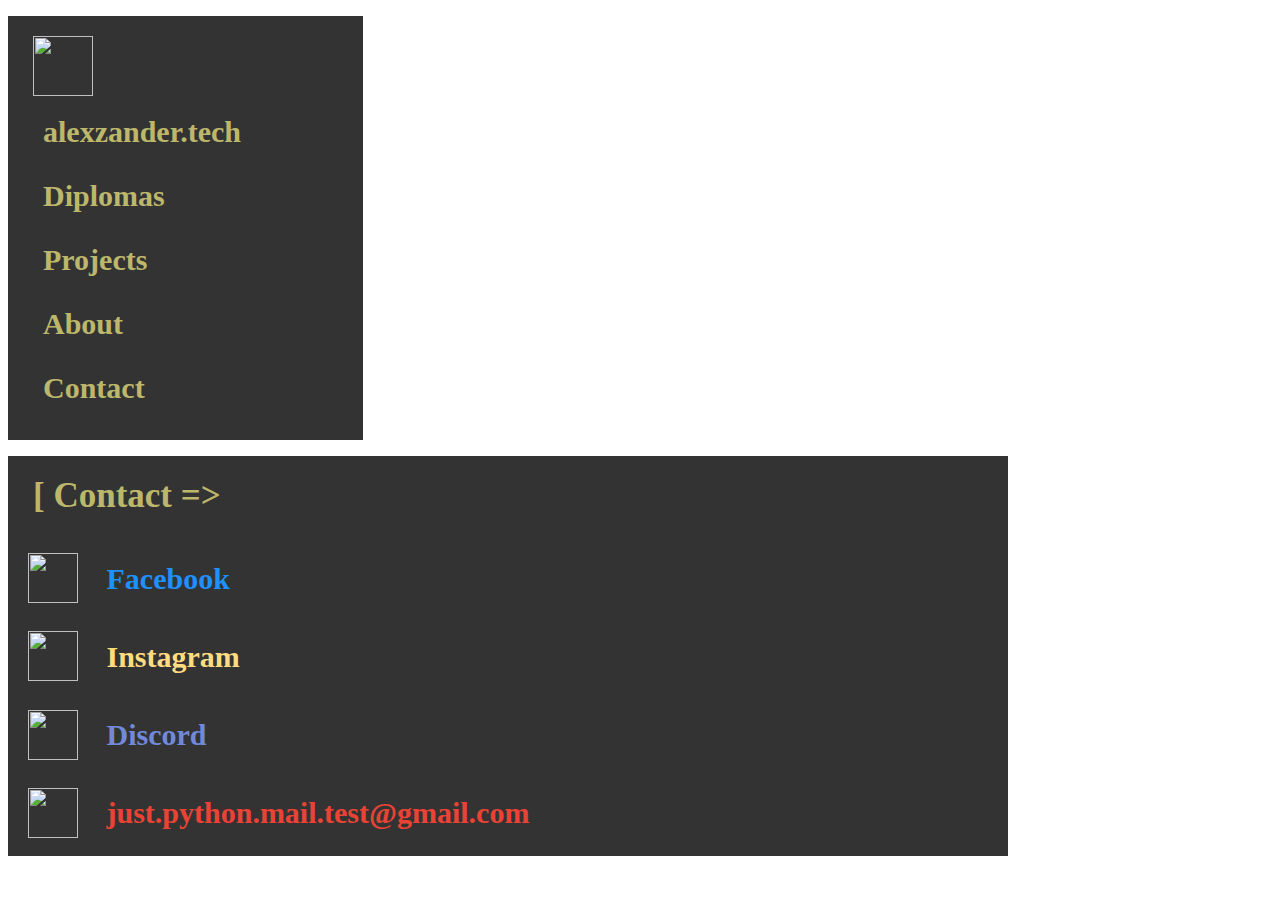
==== index.html @ 1bfb8d45 "added diplomas and fixed projects section" ====
<!DOCTYPE html>
<html>

<head>
    <link rel="icon" href="logo/website-logo.png">
    <meta charset="utf-8">
    <meta name="viewport" content="width=device-width, initial-scale=1.0, shrink-to-fit=no">
    <title> alexzander.tech </title>

    <link rel="stylesheet" href="index.css">

</head>

<body>
    <ul class="ul-navbar">
        <li class="li-navbar-left">
            <a class="logo-navbar" href="index.html">
                <img src="logo/website-logo.png" width="60" height="60">
            </a>
        </li>
        <li class="li-navbar-left">
            <a class="a-navbar" href="index.html">alexzander.tech</a>
        </li>
        <li class="li-navbar-right">
            <a class="a-navbar" href="diplomas/diplomas.html">Diplomas</a>
        </li>
        <li class="li-navbar-right">
            <a class="a-navbar" href="projects/projects.html">Projects</a>
        </li>
        <li class="li-navbar-right">
            <a class="a-navbar" href="about/about.html">About</a>
        </li>
        <li class="li-navbar-right">
            <a class="a-navbar" href="#contact-div">Contact</a>
        </li>
    </ul>

    <!-- <div>
        <img class="hex-animation" src="hex-animation.gif" alt="Hex Animation">
    </div> -->

    <div class="contact-div">
        <div class="contact-header">
            [ Contact =>
        </div>
        <div class="facebook-contact">
            <img class="facebook-logo" src="logo/facebook-logo.png" width="50" height="50">
            <a class="facebook-url" href="https://www.facebook.com/andrew.alexanderrr/" target="_blank">Facebook</a>
        </div>

        <div class="instagram-contact">
            <img class="instagram-logo" src="logo/instagram-logo.png" width="50" height="50">
            <a class="instagram-url" href="https://www.instagram.com/alexxander36/" target="_blank">Instagram</a>
        </div>

        <div class="discord-contact">
            <img class="discord-logo" src="logo/discord-logo.png" width="50" height="50">
            <a class="discord-url" href="https://discordapp.com/users/308045243264270336" target="_blank">Discord</a>
        </div>

        <div class="email-contact">
            <img class="email-logo" src="logo/email-logo.png" width="50" height="50">
            <a class="email-url" href="mailto:just.python.mail.test@gmail.com" target="_blank">just.python.mail.test@gmail.com</a>
        </div>
    </div>
</body>

</html>
---- index.css ----
/* this is the top navigation bar */
.ul-navbar {
    padding: 20px;
    padding-left: 25px;
    padding-right: 300px;

    list-style-type: none;

    overflow: hidden;
    background-color: #333;
    width: 30px;
}

/* .li-navbar-left {
    float: left;
}

.li-navbar-right {
    float: left;
    margin-right: 100px;
}
*/


.logo-navbar {

}

/* .logo-navbar:hover {
    background-color: greenyellow;
} */

.a-navbar {
    display: block;
    color: darkkhaki;

    /* this doest influence with anything */
    text-align: left;

    /* this is used to make space between buttons */

    padding-top: 15px;
    padding-bottom: 15px;
    padding-left: 10px;

    width: 300px;


    /* text-decoration is to make underline from href to disappear */
    text-decoration: none;

    font-size: 30px;
    font-family: monaco;
    font-weight: bold;
}

.a-navbar:hover {
    background-color: greenyellow;
    color: dimgray;
    border-radius: 20px;
}

.a-navbar:active {
    background-color: antiquewhite;
    color: orangered;
}
/* end top naviation bar */




#contact-div {
    position: relative;
    top: 400px;
    background-color: antiquewhite;
    font-size: 30px;
    font-family: monaco;
    font-weight: bold;
}



.contact-div {
    display: grid;
    width: 1000px;
    height: 400px;
    background-color: #333;
}

.contact-header {
    color: darkkhaki;
    font-size: 35px;
    font-family: monaco;
    font-weight: bold;
    padding: 20px;
    margin-left: 5px;
    /* text-decoration: underline; */
}

.facebook-contact,
.instgram-contact,
.discord-contact,
.email-contact {
    display: inline;
}

.facebook-logo,
.instagram-logo,
.discord-logo,
.email-logo {
    float: left;
    padding: 10px;
    padding-left: 20px;
}

.facebook-url,
.instagram-url,
.discord-url,
.email-url {
    float: left;
    text-decoration: none;
    font-size: 30px;
    font-family: monaco;
    font-weight: bold;
    color: dodgerblue;
    padding: 18.5px;
}

.instagram-url {
    color: #ffdc80;
}

.discord-url {
    color: #7289DA;
}

.email-url {
    color: #EA4335;
}

.facebook-url:hover,
.instagram-url:hover,
.discord-url:hover,
.email-url:hover {
    color: greenyellow;
}
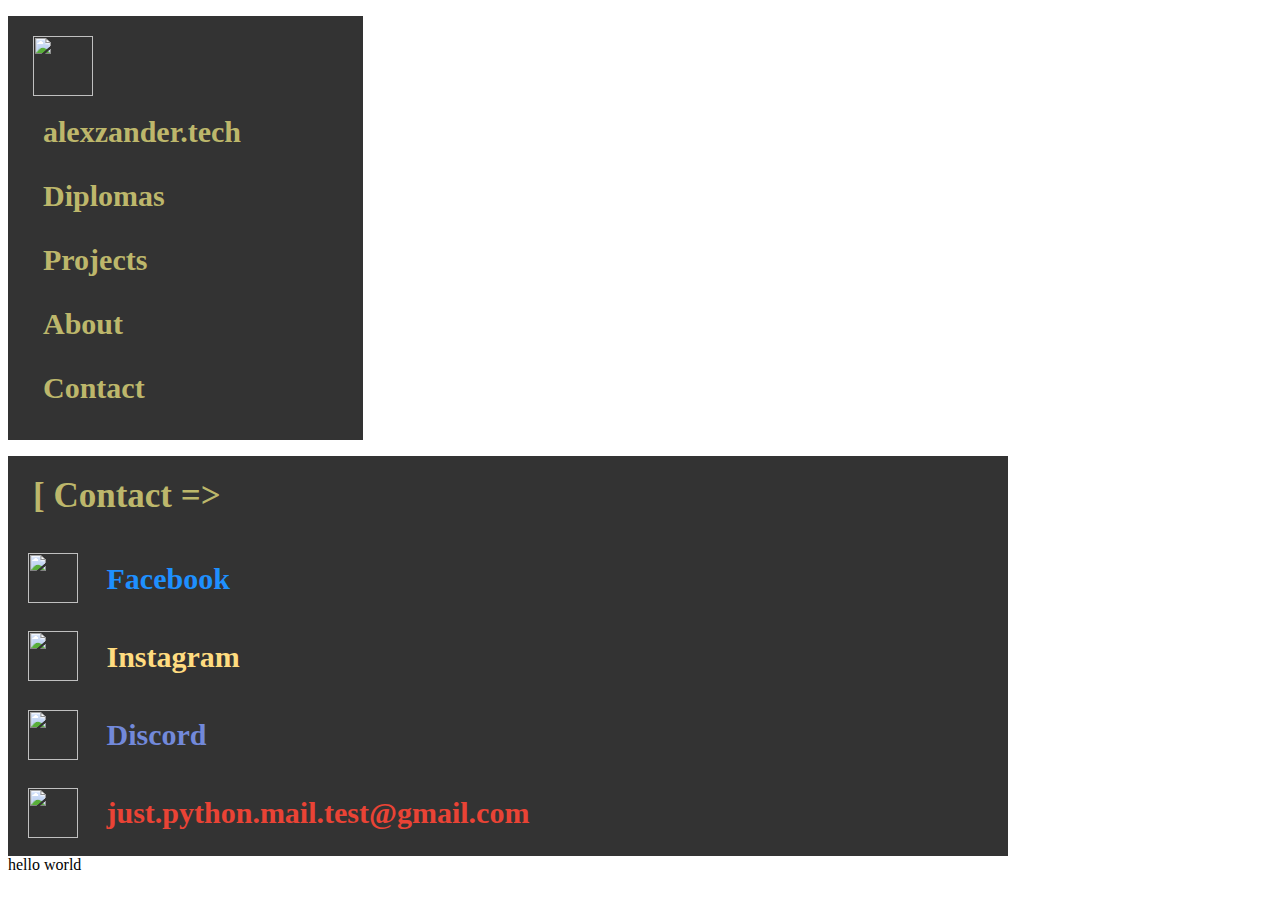
==== commit 7d7cbbd4: "modified index.html" ====
--- a/index.html
+++ b/index.html
@@ -63,6 +63,7 @@
             <a class="email-url" href="mailto:just.python.mail.test@gmail.com" target="_blank">just.python.mail.test@gmail.com</a>
         </div>
     </div>
+    hello world
 </body>
 
 </html>
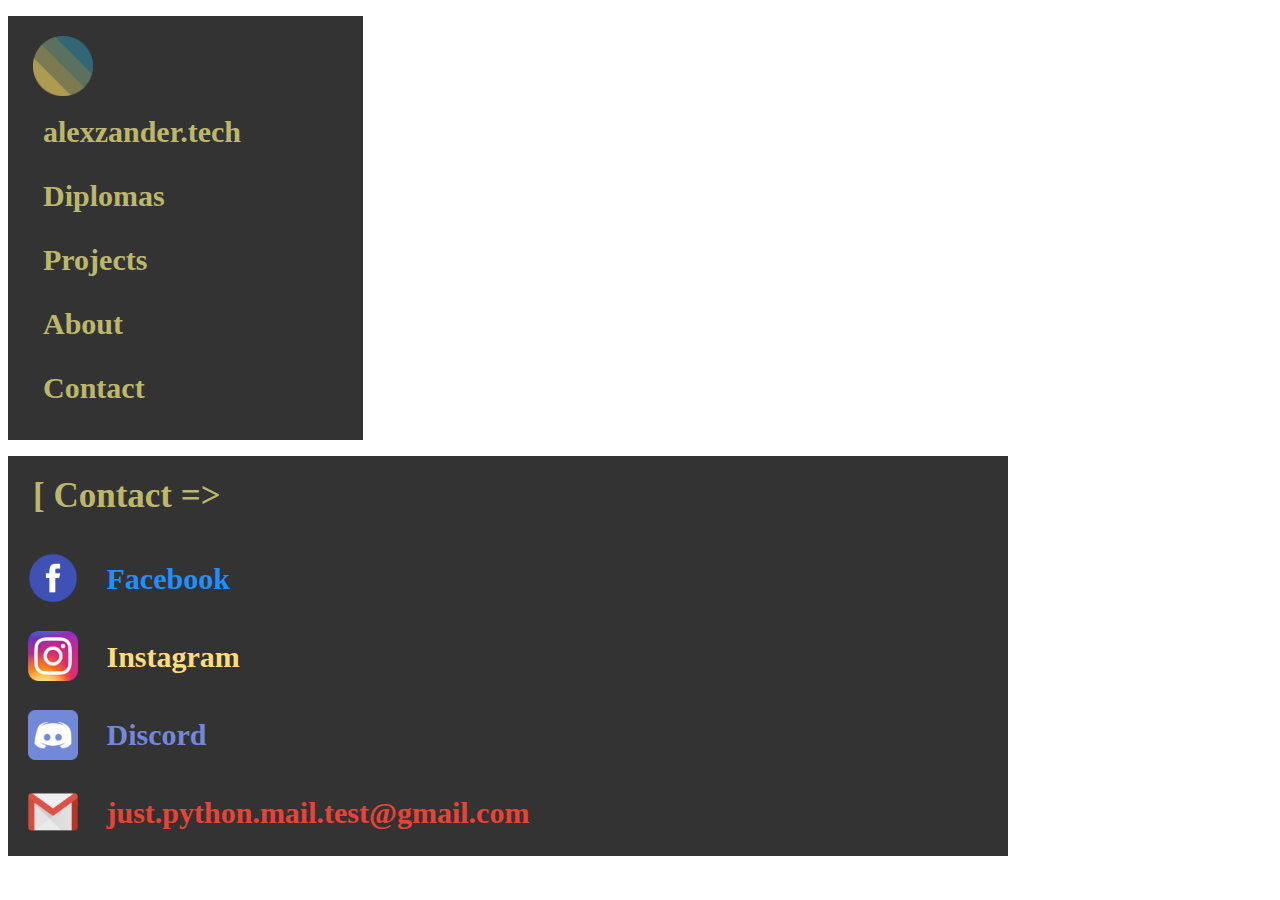
==== commit 9fc34e32: "modified" ====
--- a/index.html
+++ b/index.html
@@ -63,7 +63,5 @@
             <a class="email-url" href="mailto:just.python.mail.test@gmail.com" target="_blank">just.python.mail.test@gmail.com</a>
         </div>
     </div>
-    hello world
 </body>
-
 </html>
--- a/index.css
+++ b/index.css
@@ -2,7 +2,9 @@
 
 
 
-
+.new-class {
+    font: 100px;
+}
 
 /* this is the top navigation bar */
 .ul-navbar {
@@ -164,3 +166,5 @@
 
 
 
+
+
